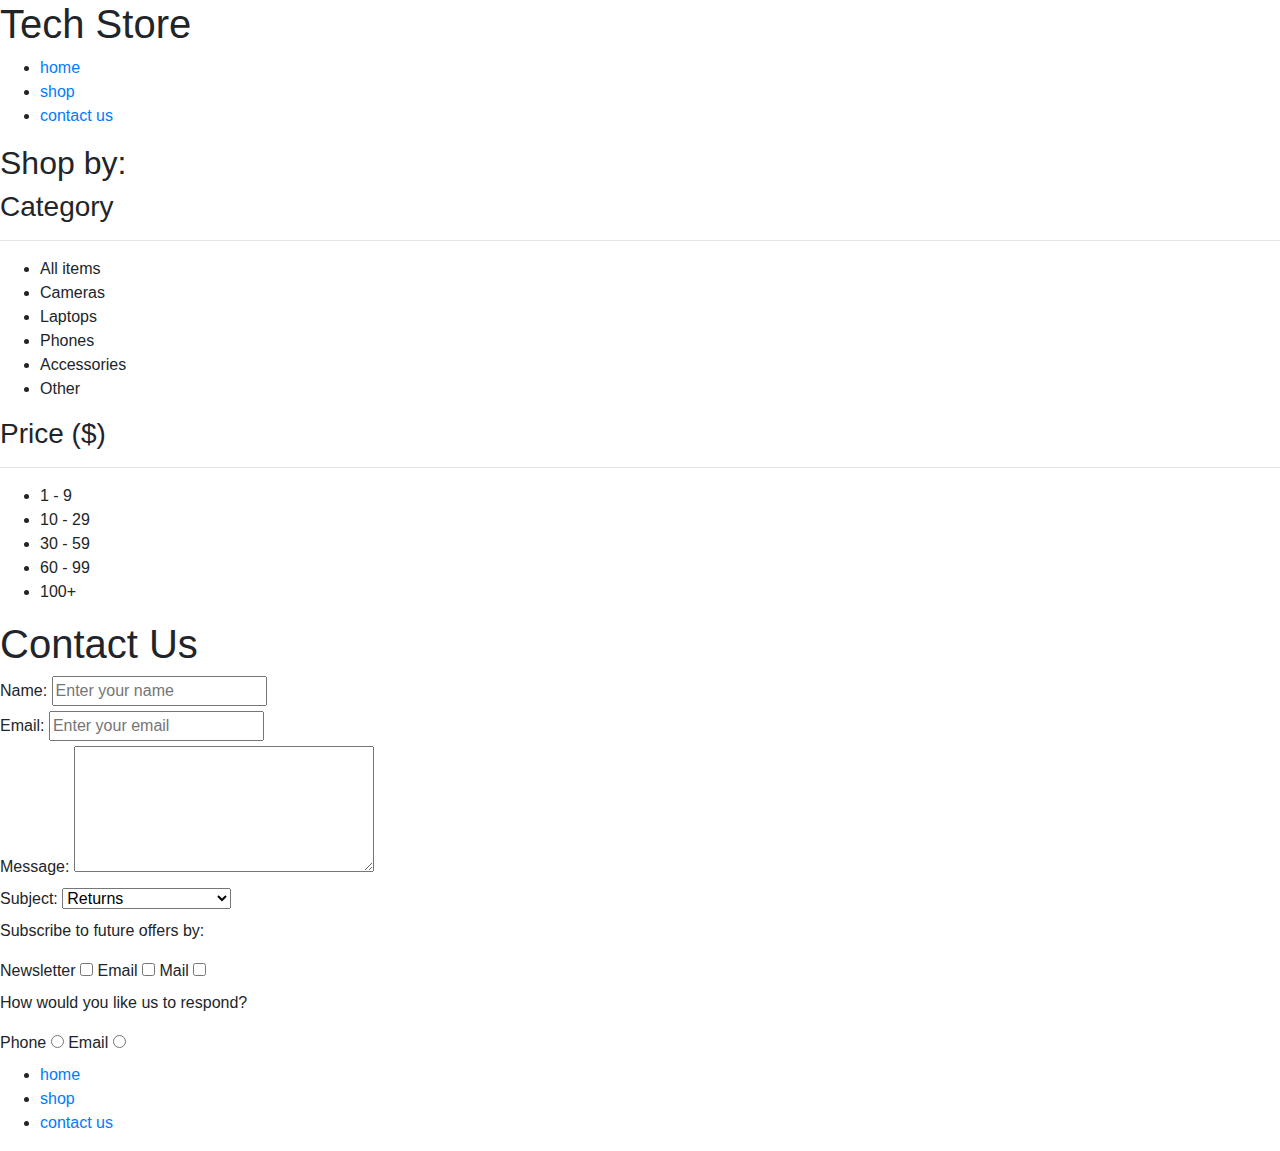
==== contact.html @ 1c13ec36 "Add files via upload" ====
<!DOCTYPE html>
<html lang="en">
<head>
    <link rel="stylesheet" href="https://stackpath.bootstrapcdn.com/bootstrap/4.3.1/css/bootstrap.min.css" integrity="sha384-ggOyR0iXCbMQv3Xipma34MD+dH/1fQ784/j6cY/iJTQUOhcWr7x9JvoRxT2MZw1T" crossorigin="anonymous">
    <meta charset="UTF-8">
    <meta name="viewport" content="width=device-width, initial-scale=1.0">
    <title>Tech Store: Contact</title>
</head>

<body>
    <header>
        <h1>Tech Store</h1>
        
        <nav>
            <ul>
            <li><a href="index.html">home</a></li>
            <li><a href="">shop</a></li>
            <li><a href="contact.html">contact us</a></li>
            </ul>
        </nav>
    </header>
    <!-- Side bar for categories and price filters-->
<aside>
        <h2>Shop by:</h2>
    <section>
        <h3>Category</h3>
        <hr>
        <ul>
            <li>All items</li>
            <li>Cameras</li>
            <li>Laptops</li>
            <li>Phones</li>
            <li>Accessories</li>
            <li>Other</li>
        </ul>
    </section>

    <section>
        <h3>Price <span>($)</span></h3>
        <hr>
        <ul>
            <li>1 - 9</li>
            <li>10 - 29</li>
            <li>30 - 59</li>
            <li>60 - 99</li>
            <li>100+</li>
        </ul>
    </section>
    
   
</aside>

<main>
    <h1>Contact Us</h1>

    <form>

    <div>
        <label for="name">Name:</label> <input type="text" placeholder="Enter your name" id="name" name="name">
    </div>

    <div>
        <label for="email">Email:</label> <input type="email" placeholder="Enter your email" id="email" name="email">
    </div>

    <div>
        <label for="message">Message:</label> <textarea name="" id="" cols="30" rows="5" id="message" name="message"></textarea>
    </div>

    <div>
        <label for="subject">Subject:</label>
        <select name="" id="subject">
            <optgroup label="Product Issues">
                <option value="returns">Returns</option>
                <option value="faulty_item">Faulty Item</option>
            </optgroup>
            <optgroup label="Delivery">
                <option value="delivery">Delivery Info</option>
                <option value="order_tracking">Tracking my order</option>
            </optgroup>
            <optgroup label="Other">
                <option value="advice">Advice</option>
                <option value="other">Other</option>
            </optgroup>
            
        </select>
    </div>

<div>
    <p>Subscribe to future offers by:</p>
    <label for="newsletter">Newsletter</label>
    <input type="checkbox" id="newsletter" name="subscribe" value="newsletter">

    <label for="email">Email</label>
    <input type="checkbox" id="email" name="subscribe" value="email">

    <label for="mail">Mail</label>
    <input type="checkbox" id="mail" name="subscribe" value="mail">
</div>

<div>
    <p>How would you like us to respond?</p>
    <label for="phoneResponse">Phone</label>
    <input type="radio" id="phoneResponse" name="response" value="phone">

    <label for="emailResponse">Email</label>
    <input type="radio" id="emailResponse" name="response" value="email">
</div>

    </form>
    
  

</main>

<footer>
    <nav>
        <ul>
            <li><a href="index.html">home</a></li>
            <li><a href="product-detail.html">shop</a></li>
            <li><a href="contact.html">contact us</a></li>
        </ul>
    </nav>
</footer>

</body>

</html>
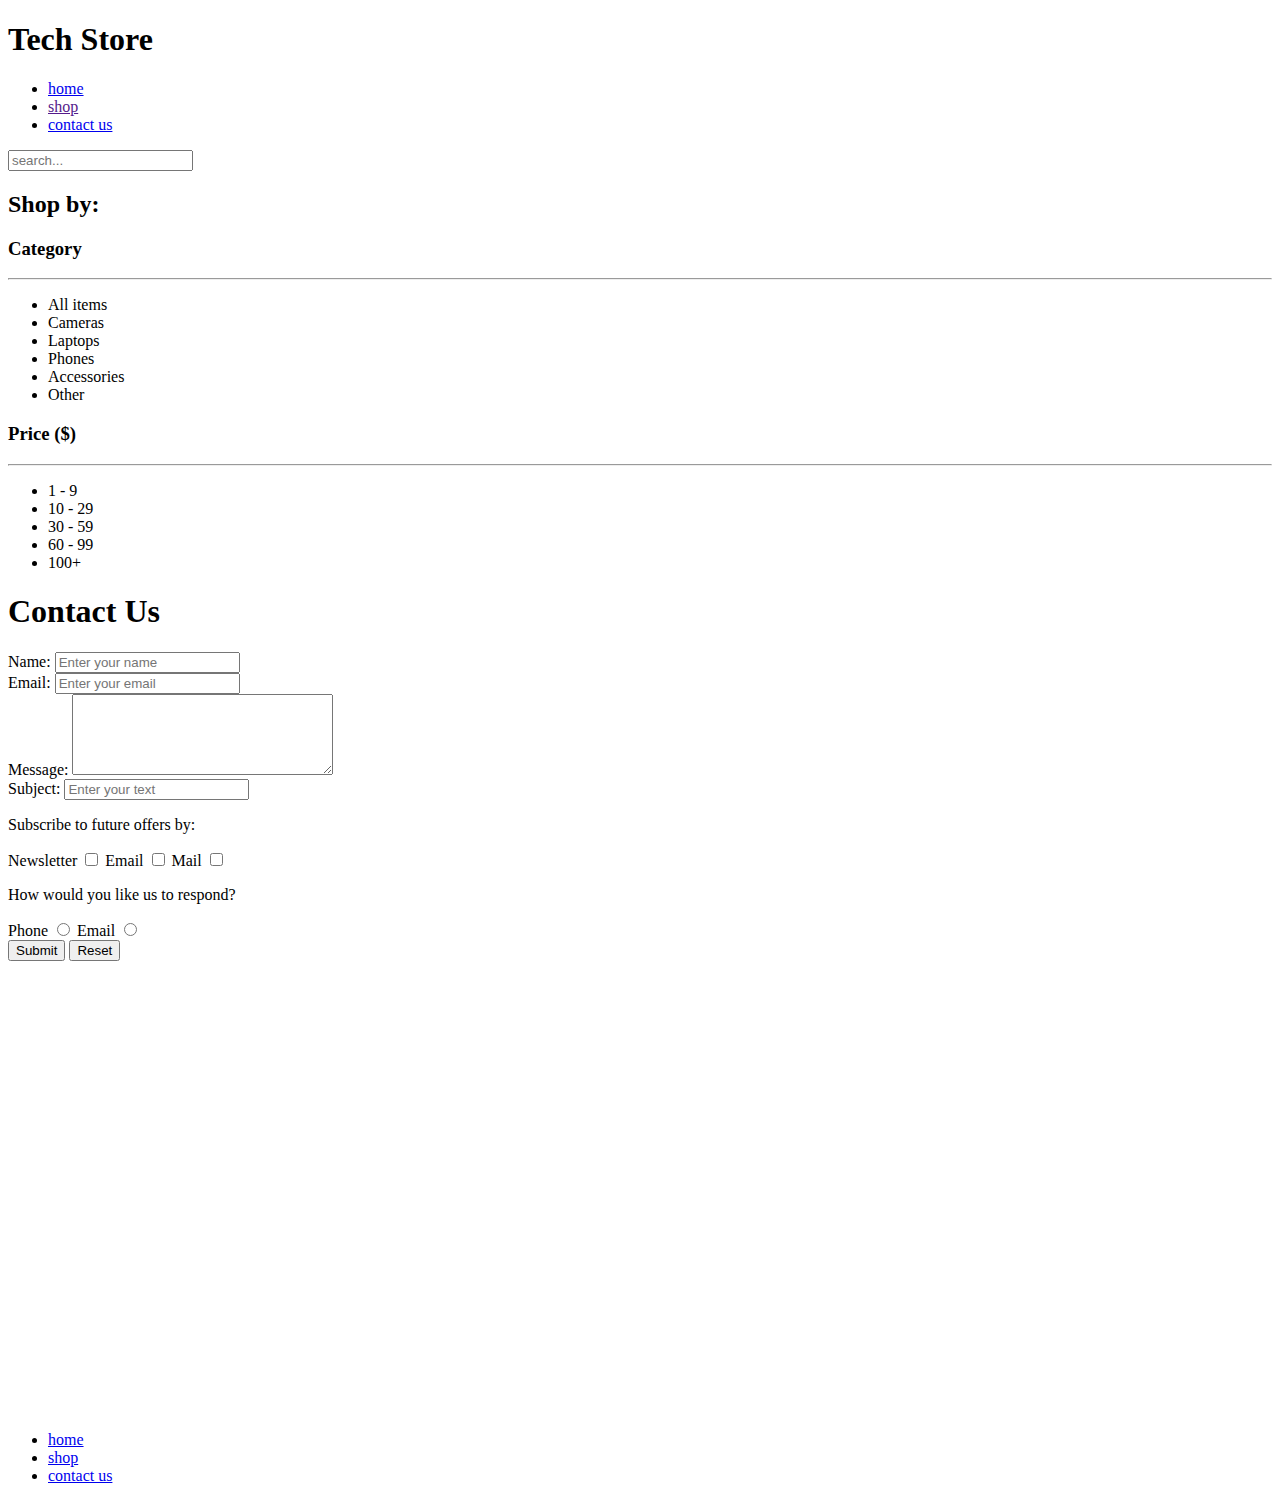
==== commit 4d1a6736: "Learning further" ====
--- a/contact.html
+++ b/contact.html
@@ -1,10 +1,13 @@
 <!DOCTYPE html>
 <html lang="en">
 <head>
-    <link rel="stylesheet" href="https://stackpath.bootstrapcdn.com/bootstrap/4.3.1/css/bootstrap.min.css" integrity="sha384-ggOyR0iXCbMQv3Xipma34MD+dH/1fQ784/j6cY/iJTQUOhcWr7x9JvoRxT2MZw1T" crossorigin="anonymous">
+  
     <meta charset="UTF-8">
     <meta name="viewport" content="width=device-width, initial-scale=1.0">
     <title>Tech Store: Contact</title>
+    <link href="https://fonts.googleapis.com/css2?family=Barlow&display=swap" rel="stylesheet"> 
+    <link rel="stylesheet" href="tech_store.css">
+
 </head>
 
 <body>
@@ -18,6 +21,7 @@
             <li><a href="contact.html">contact us</a></li>
             </ul>
         </nav>
+        <input type="search" placeholder="search...">
     </header>
     <!-- Side bar for categories and price filters-->
 <aside>
@@ -50,6 +54,7 @@
    
 </aside>
 
+
 <main>
     <h1>Contact Us</h1>
 
@@ -67,7 +72,7 @@
         <label for="message">Message:</label> <textarea name="" id="" cols="30" rows="5" id="message" name="message"></textarea>
     </div>
 
-    <div>
+    <!-- <div>
         <label for="subject">Subject:</label>
         <select name="" id="subject">
             <optgroup label="Product Issues">
@@ -84,6 +89,19 @@
             </optgroup>
             
         </select>
+    </div> -->
+
+    <div>
+        <label for="subject">Subject:</label>
+        <input type="text" list="subjects" id="subject" placeholder="Enter your text">
+        <datalist id="subjects">
+                <option value="returns">
+                <option value="faulty item"></option>
+                <option value="delivery"></option>
+                <option value="order tracking"></option>
+                <option value="advice"></option>
+                <option value="other"></option>
+        </datalist>
     </div>
 
 <div>
@@ -107,9 +125,16 @@
     <input type="radio" id="emailResponse" name="response" value="email">
 </div>
 
+    <div>
+        <input type="submit">
+        <input type="reset">
+        <!-- <button type="submit">Talk to us!</button> -->
+    </div>
     </form>
+
+    <iframe width="600" height="450" frameborder="0" style="border:0"
+    src="https://www.google.com/maps/embed/v1/place?q=place_id:ChIJOwg_06VPwokRYv534QaPC8g&key=AIzaSyDucGBk05g5mx2Mqkst2Jyvdar4QhMhllg" allowfullscreen></iframe> 
     
-  
 
 </main>
 
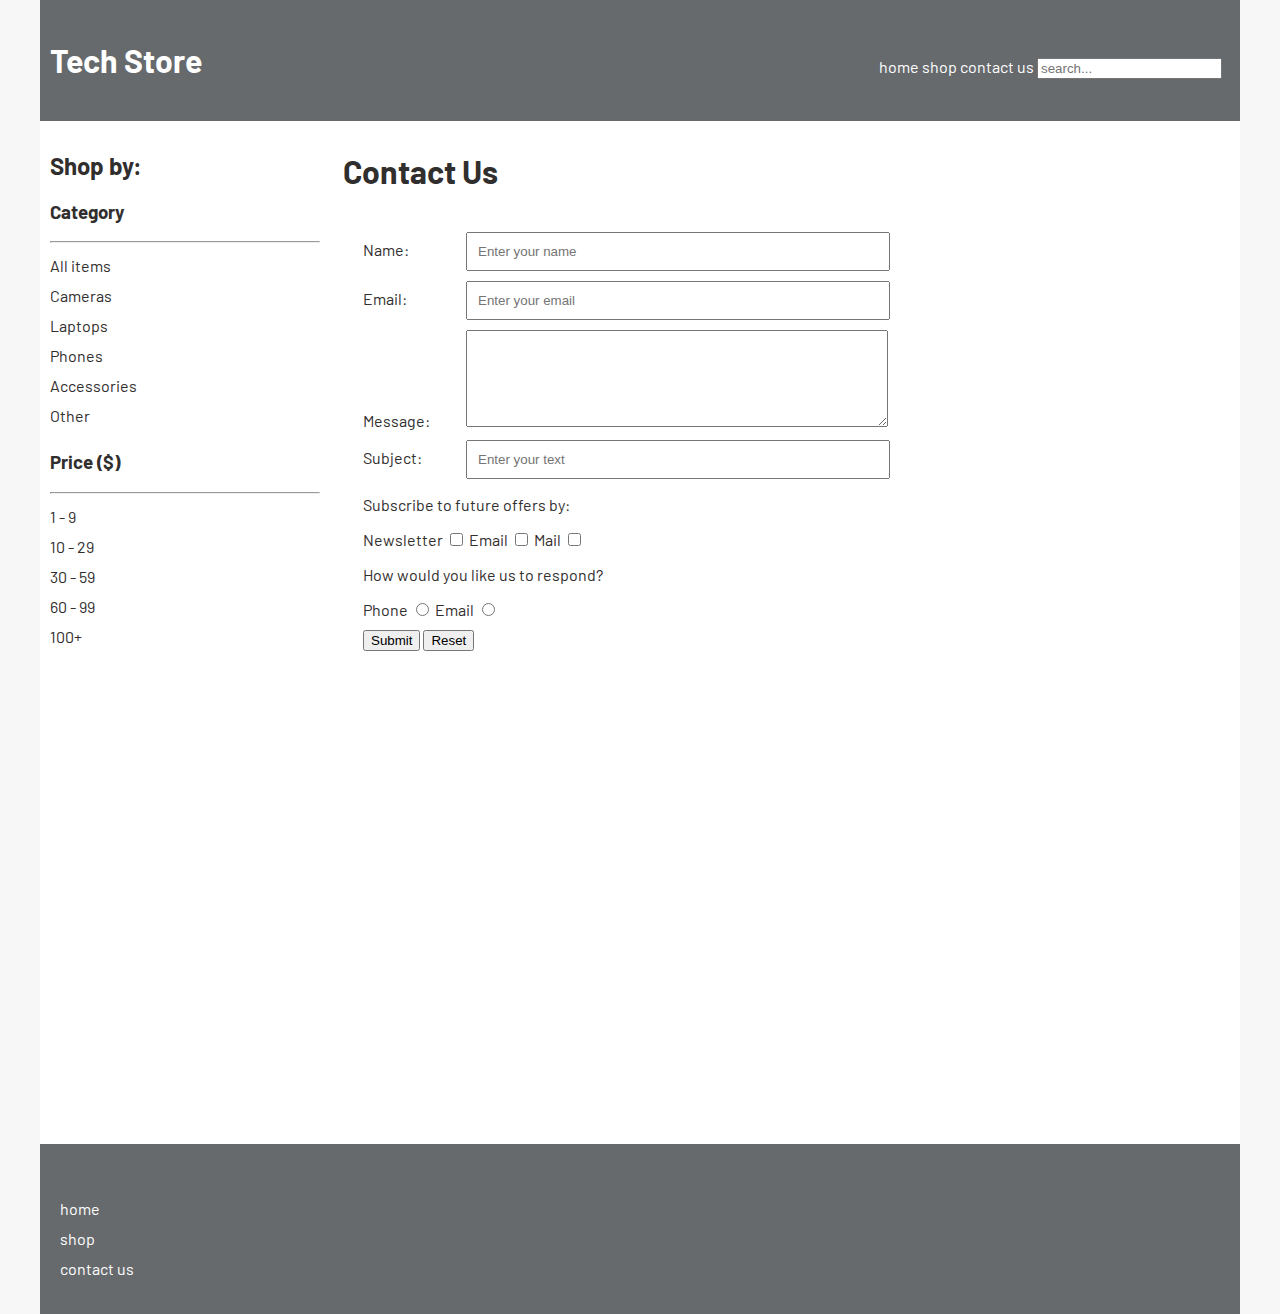
==== commit 4922097c: "Adding final basic CSS" ====
--- a/contact.html
+++ b/contact.html
@@ -60,15 +60,15 @@
 
     <form>
 
-    <div>
+    <div class="inline">
         <label for="name">Name:</label> <input type="text" placeholder="Enter your name" id="name" name="name">
     </div>
 
-    <div>
+    <div class="inline"> 
         <label for="email">Email:</label> <input type="email" placeholder="Enter your email" id="email" name="email">
     </div>
 
-    <div>
+    <div class="inline">
         <label for="message">Message:</label> <textarea name="" id="" cols="30" rows="5" id="message" name="message"></textarea>
     </div>
 
@@ -91,7 +91,7 @@
         </select>
     </div> -->
 
-    <div>
+    <div class="inline">
         <label for="subject">Subject:</label>
         <input type="text" list="subjects" id="subject" placeholder="Enter your text">
         <datalist id="subjects">
--- a/tech_store.css
+++ b/tech_store.css
@@ -0,0 +1,165 @@
+html {
+    background: #f7f7f7;
+}
+body {
+    background: white;
+    max-width: 1200px;
+    margin: 0 auto;
+    font-family: 'Barlow', sans-serif;
+    color: rgb(49, 46, 46);
+}
+
+header nav, input {
+   
+}
+
+
+header, footer {
+    background: #676a6d;
+    color: white;
+    padding: 20px 10px
+}
+
+footer > nav {
+        vertical-align: relative;
+        padding: 10px;
+        margin-top: 20px;
+}
+
+.product {
+    box-sizing: border-box;
+    border: 1px solid grey;
+    width: 210px;
+    margin: 5px;
+    padding: 5px;
+    display: inline-block;
+    text-align: center;
+    }
+
+
+
+.product img {
+    max-width: 200px;
+}
+
+main {
+    width: 680px;
+    display: inline-block;
+    padding: 10px;
+    }
+
+aside {
+    width: 270px;
+    display: inline-block;
+    vertical-align: top;
+    padding: 10px;
+}
+
+ul {
+    margin: 0;
+    padding: 0;
+}
+
+li {
+    list-style: none;
+    line-height: 30px;
+}
+
+a {
+    text-decoration: none;
+    color: inherit;
+}
+
+a:hover {
+    color: #0e69e9;
+}
+
+header li {
+    display: inline;
+}
+
+header h1, nav {
+    display: inline-block;
+}
+
+header h1 {
+    width: 70%
+}
+
+img {
+    max-width: ;
+}
+
+.button {
+    padding: 10px;
+    display: inline-block;
+    text-align: center;
+}
+
+.button:last-of-type {
+    background: #0e69e9;
+    color: white;
+}
+
+
+/* Product Detail Page */
+
+.product-detail {
+    width: 660px;
+
+}
+
+.product-detail > a {
+    text-align: center;
+}
+
+.product-detail img {
+    max-width: 50%;
+    float: left;
+
+}
+
+/* Table */
+
+table {
+    width: 400px;
+    text-align: left;
+    margin: 20px 0;
+}
+
+caption {
+    font-weight: bold;
+    font-style: italic;
+    padding: 10px;
+    border-bottom: dotted 1px;
+}
+
+th, td {
+    padding: 10px;
+}
+
+tr:hover {
+    background: #f5f5f5
+}
+
+/* Contact Us */
+
+form {
+    padding: 10px;
+    margin: 10px 0;
+    width: 600px;
+}
+
+.inline label {
+    display: inline-block;
+    width: 100px;
+}
+
+input[type="text"], input[type="email"], textarea{
+    padding: 10px;
+    width: 400px;
+    }
+
+form > div {
+    margin: 10px 10px;
+}
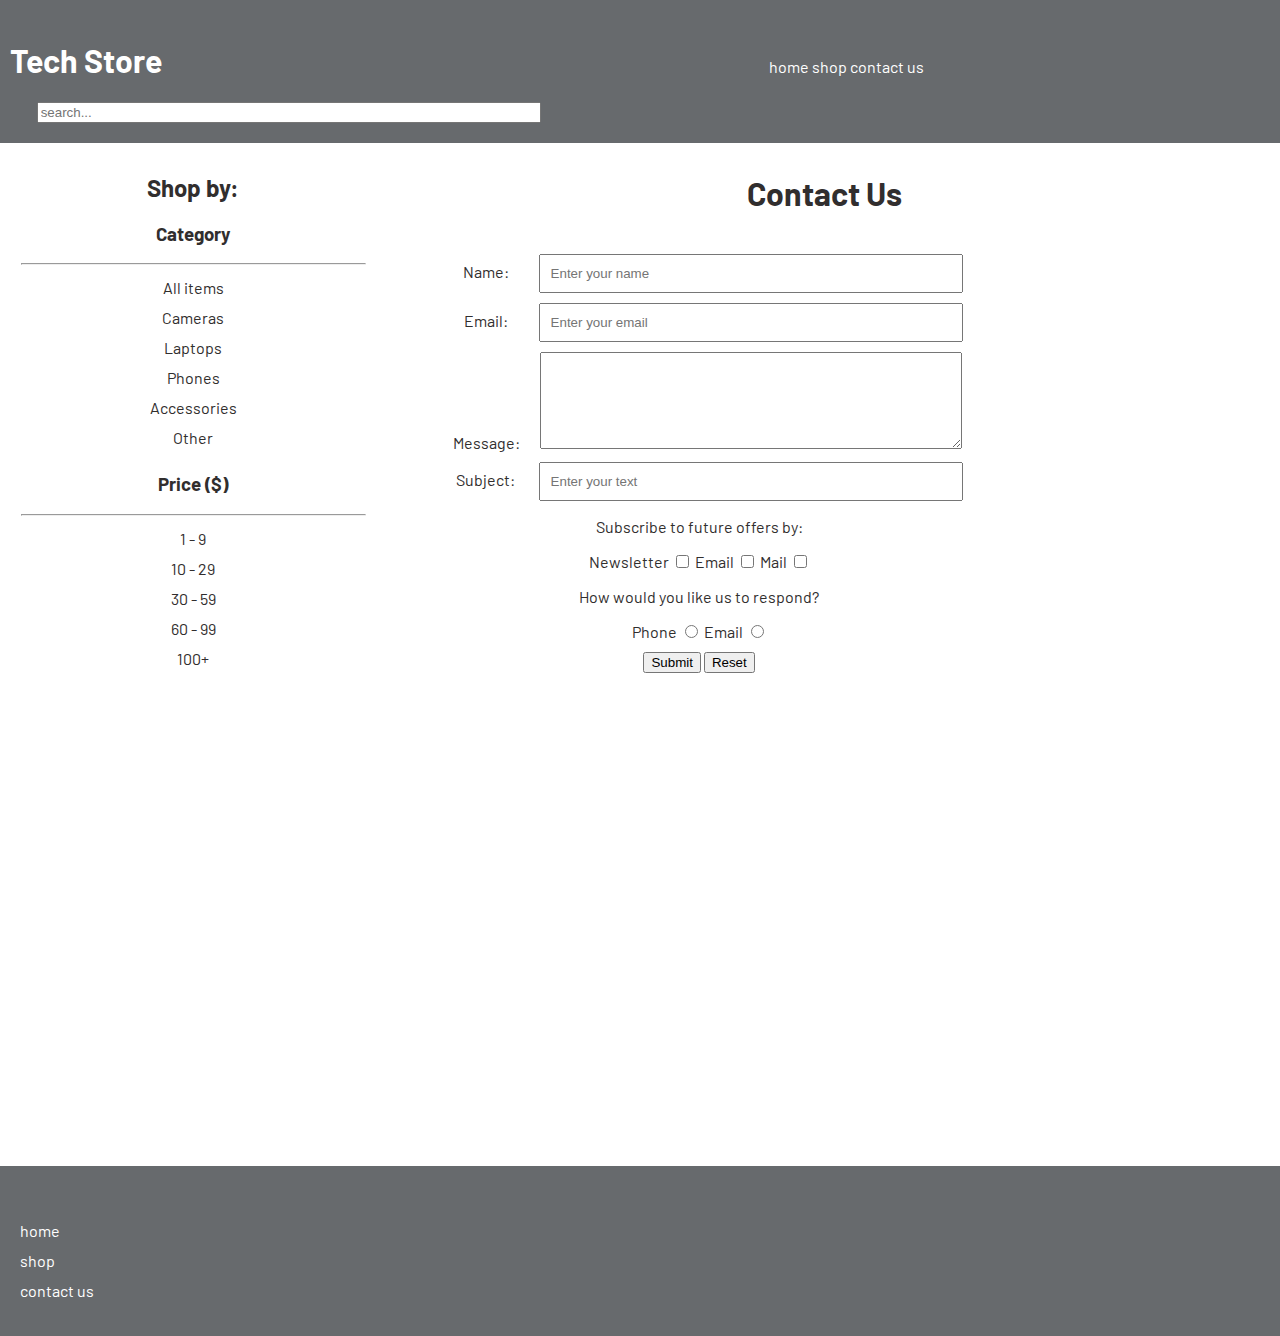
==== commit 229ce35c: "Responsiveness finishing touches" ====
--- a/contact.html
+++ b/contact.html
@@ -104,7 +104,7 @@
         </datalist>
     </div>
 
-<div>
+<div class="contact-body">
     <p>Subscribe to future offers by:</p>
     <label for="newsletter">Newsletter</label>
     <input type="checkbox" id="newsletter" name="subscribe" value="newsletter">
@@ -116,7 +116,7 @@
     <input type="checkbox" id="mail" name="subscribe" value="mail">
 </div>
 
-<div>
+<div class="contact-body">
     <p>How would you like us to respond?</p>
     <label for="phoneResponse">Phone</label>
     <input type="radio" id="phoneResponse" name="response" value="phone">
@@ -125,7 +125,7 @@
     <input type="radio" id="emailResponse" name="response" value="email">
 </div>
 
-    <div>
+    <div class="contact-body">
         <input type="submit">
         <input type="reset">
         <!-- <button type="submit">Talk to us!</button> -->
--- a/tech_store.css
+++ b/tech_store.css
@@ -3,21 +3,24 @@
 }
 body {
     background: white;
-    max-width: 1200px;
+    
     margin: 0 auto;
     font-family: 'Barlow', sans-serif;
     color: rgb(49, 46, 46);
-}
-
-header nav, input {
-   
-}
+    text-align: center;
+}
+
 
 
 header, footer {
     background: #676a6d;
     color: white;
-    padding: 20px 10px
+    padding: 20px 10px;
+    text-align: left;
+}
+
+input[type="search"] {
+    width: 100%;
 }
 
 footer > nav {
@@ -29,30 +32,23 @@
 .product {
     box-sizing: border-box;
     border: 1px solid grey;
-    width: 210px;
+    /* width: 30%; */
     margin: 5px;
     padding: 5px;
-    display: inline-block;
-    text-align: center;
-    }
-
-
+    /*  */
+    text-align: center;
+    width: 100%;
+    
+    }
+
+
+
+img {
+    max-width: 100%;
+}
 
 .product img {
-    max-width: 200px;
-}
-
-main {
-    width: 680px;
-    display: inline-block;
-    padding: 10px;
-    }
-
-aside {
-    width: 270px;
-    display: inline-block;
-    vertical-align: top;
-    padding: 10px;
+    border-radius: 500px;
 }
 
 ul {
@@ -83,12 +79,10 @@
 }
 
 header h1 {
-    width: 70%
-}
-
-img {
-    max-width: ;
-}
+    width: 100%;
+}
+
+
 
 .button {
     padding: 10px;
@@ -124,7 +118,8 @@
 table {
     width: 400px;
     text-align: left;
-    margin: 20px 0;
+    margin: 20px 0 0 200px;
+    vertical-align: center;
 }
 
 caption {
@@ -163,3 +158,75 @@
 form > div {
     margin: 10px 10px;
 }
+
+@media (min-width: 800px) {
+    input[type="search"] {
+        width: 40%;
+        margin-left: 2em;
+    }
+
+    .product {
+        display: inline-block;
+        width: 48%;
+
+    }
+
+   
+
+}
+
+@media (min-width: 1000px) {
+    main {
+        width: 68%;
+        display: inline-block;
+        padding: 10px;
+        
+        } 
+    
+    aside {
+        width: 27%;
+        display: inline-block;
+        vertical-align: top;
+        padding: 10px;
+      }
+
+      header h1 {
+          width: 60%;
+      }
+
+    }
+
+    @media (min-width: 1300px) {
+       body {max-width: 80vw;
+        }
+
+        .product {
+            width: 30%;
+        }
+
+        input[type="search"] {
+            width: 20%;
+            
+        }
+
+       
+    }
+
+    @media (max-width: 600px) {
+        iframe {
+            width: 80%;
+        }
+        .product {
+            width: 80%;
+            margin-left: 30px;
+        }
+   
+    form {
+        width: 80%;
+    }
+
+    table {
+        margin-left: 10px;
+    }
+
+    }
